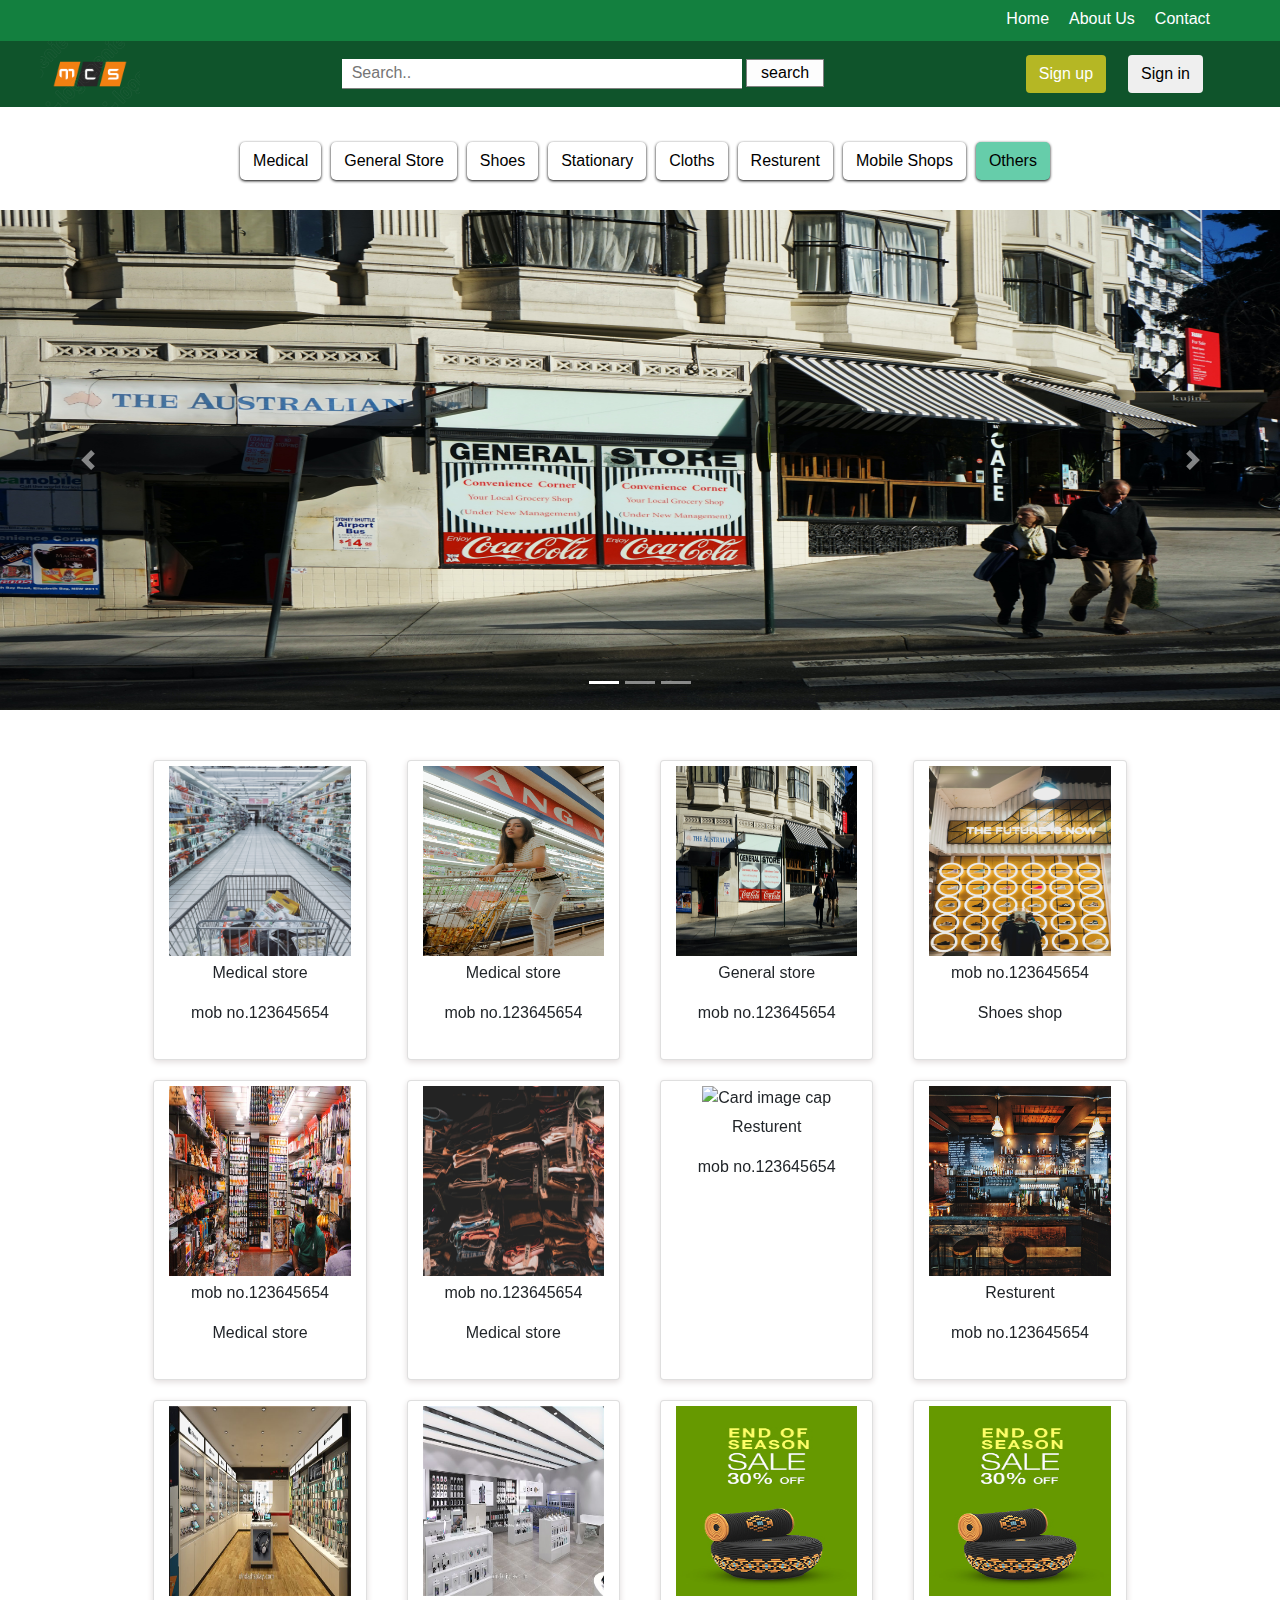
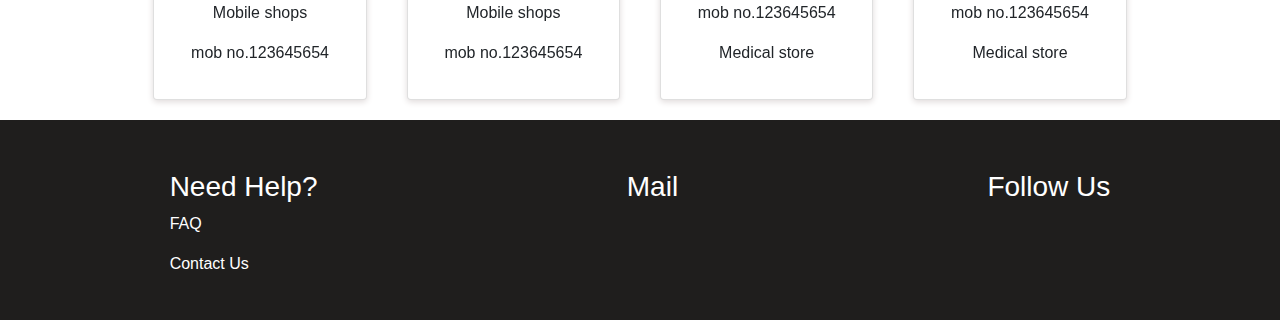
==== index.html @ 63cfc54d "my city shop project" ====
<!doctype html>
<html lang="en">

<head>
    <!-- Required meta tags -->
    <meta charset="utf-8">
    <meta name="viewport" content="width=device-width, initial-scale=1, shrink-to-fit=no">
    <!--css link  -->
    <link rel="stylesheet" href="css/style.css">
    <!-- Bootstrap CSS -->
    <link rel="stylesheet" href="https://maxcdn.bootstrapcdn.com/bootstrap/4.0.0/css/bootstrap.min.css"
        integrity="sha384-Gn5384xqQ1aoWXA+058RXPxPg6fy4IWvTNh0E263XmFcJlSAwiGgFAW/dAiS6JXm" crossorigin="anonymous">
    <!-- fonts -->
    <link rel="preconnect" href="https://fonts.gstatic.com">
    <link href="https://fonts.googleapis.com/css2?family=MuseoModerno:wght@600&display=swap" rel="stylesheet">

    <!-- font awesome -->
    <link rel="stylesheet" href="https://pro.fontawesome.com/releases/v5.10.0/css/all.css"
        integrity="sha384-AYmEC3Yw5cVb3ZcuHtOA93w35dYTsvhLPVnYs9eStHfGJvOvKxVfELGroGkvsg+p" crossorigin="anonymous" />

    <!-- css -->
    <style>
        .error {
            color: red;
        }

        .highlight {
            border: 2px red ridge;
        }
    </style>

    <title>My City Shops</title>
</head>

<body>
    <!-- navigation -->
    <div class="navigation">
        <ul>
            <li class="text-info"><a href="#">Home</a></li>
            <li class="text-info"><a href="#">About Us</a></li>
            <li class="text-info"><a href="#">Contact</a></li>
        </ul>
    </div>
    <!-- navigation end -->

    <!-- logo-search-admin -->

    <div class="logo-search-admin">
        <div class="logo">
            <img src="images/logo.png">
        </div>
        <div class="search">
            <form action="">
                <input type="text" placeholder="Search.." name="search">
                <button type="submit">search</button>
            </form>
        </div>
        <div class="admin">

            <div class="sign-up">
                <button type="button" class="btn btn-signup" data-toggle="modal"
                    data-target="#exampleModalCenter2">Sign
                    up</button>
            </div>

            <!--  sign up modal start -->
            <!-- sign up Modal -->
            <div class="modal fade" id="exampleModalCenter2" tabindex="-1" role="dialog"
                aria-labelledby="exampleModalCenterTitle" aria-hidden="true">
                <div class="modal-dialog modal-dialog-centered" role="document">
                    <div class="modal-content">
                        <div class="modal-header">
                            <h5 class="modal-title" id="exampleModalLongTitle">Sign up</h5>
                            <button type="button" class="close" data-dismiss="modal" aria-label="Close">
                                <span aria-hidden="true">&times;</span>
                            </button>
                        </div>
                        <div class="modal-body">
                            <div class="sign-up-form">
                                <form id="form2">
                                    <div class="form-group">
                                        <label for="text1">Your Name</label>
                                        <input type="text" name="name" class="form-control" id="text1"
                                            placeholder="Enter Your name">
                                    </div>
                                    <div class="form-group">
                                        <label for="contact1">Contact no </label>
                                        <input type="number" name="number" class="form-control" id="contact1"
                                            placeholder="Your Contact">
                                    </div>
                                    <div class="form-group">
                                        <label for="Email1">Email </label>
                                        <input type="email" name="email" class="form-control" id="Email1"
                                            aria-describedby="emailHelp" placeholder="Your Email">
                                        <small id="emailHelp" class="form-text text-muted">We'll never share your email
                                            with anyone else.</small>
                                    </div>
                                    <div class="form-group">
                                        <label for="Password1">Password </label>
                                        <input type="password" name="password" class="form-control" id="password1"
                                            placeholder="Your Password">
                                    </div>
                                    <div class="form-group">
                                        <label for="ConformPassword1">Conform Password</label>
                                        <input type="password" name="cpassword" class="form-control"
                                            id="conformpassword1" placeholder="Conform Password">
                                    </div>
                                    <button type="submit" class="btn btn-primary">Submit</button>
                                </form>
                            </div>
                        </div>

                    </div>
                </div>
            </div>

            <!-- sign up modal end -->



            <div class="signin">
                <button type="button" class="btn btn-secondry btn-signin" data-toggle="modal" data-target="#exampleModalCenter">Sign
                    in</button>
            </div>
            <!--  sign in modal start -->
            <!-- Modal -->
            <div class="modal fade" id="exampleModalCenter" tabindex="-1" role="dialog"
                aria-labelledby="exampleModalCenterTitle" aria-hidden="true">
                <div class="modal-dialog modal-dialog-centered" role="document">
                    <div class="modal-content">
                        <div class="modal-header">
                            <h5 class="modal-title" id="exampleModalLongTitle">Sign in</h5>
                            <button type="button" class="close" data-dismiss="modal" aria-label="Close">
                                <span aria-hidden="true">&times;</span>
                            </button>
                        </div>
                        <div class="modal-body">
                            <div class="sign-in-form">
                                <form id="form">
                                    <div class="form-group">
                                        <label for="exampleInputEmail1">Email address</label>
                                        <input type="email" name="email" class="form-control" id="exampleInputEmail1"
                                            aria-describedby="emailHelp" placeholder="Enter email">
                                        <small id="emailHelp" class="form-text text-muted">We'll never share your email
                                            with anyone else.</small>
                                    </div>
                                    <div class="form-group">
                                        <label for="exampleInputPassword1">Password</label>
                                        <input type="password" name="password" class="form-control"
                                            id="exampleInputPassword1" placeholder="Password">
                                    </div>
                                    <div class="form-check">
                                        <input type="checkbox" class="form-check-input" id="exampleCheck1">
                                        <label class="form-check-label" for="exampleCheck1">Remember me</label>
                                        <a>Forget Password</a>
                                    </div>
                                    <button type="submit" class="btn btn-primary">Submit</button>
                                </form>
                            </div>
                        </div>
                    </div>
                </div>
            </div>
            <!-- modal end -->
        </div>
    </div>
    <!-- logo-search-admin end -->

    <!-- categories -->
    <div class="categories" id="categories">
        <div class="btn-group">
            <a href="medical.html" target="_self"><button type="button" class="btn">Medical</button></a>
            <a href="medical.html" target="_blank"></a><button type="button" class="btn"> General
                Store </button></a>
            <a href="#" target="_blank"></a><button type="button" class="btn" data-toggle="dropdown"
                aria-haspopup="true" aria-expanded="false"> Shoes
            </button></a>
            <a href="#" target="_blank"></a><button type="button" class="btn" data-toggle="dropdown"
                aria-haspopup="true" aria-expanded="false">
                Stationary </button></a>
            <a href="#" target="_blank"></a><button type="button" class="btn" data-toggle="dropdown"
                aria-haspopup="true" aria-expanded="false"> Cloths
            </button></a>
            <a href="#" target="_blank"></a><button type="button" class="btn" data-toggle="dropdown"
                aria-haspopup="true" aria-expanded="false">
                Resturent </button></a>
            <a href="#" target="_blank"></a><button type="button" class="btn" data-toggle="dropdown"
                aria-haspopup="true" aria-expanded="false"> Mobile
                Shops </button></a>
            <a href="#" target="_blank"></a><button type="button" id="btn-others" class="btn"> Others </button></a>
        </div>
    </div>
    <!-- categories end-->

    <!-- carousel -->
    <div class="carousel col-xs-12">
        <div id="carouselExampleIndicators" class="carousel slide" data-ride="carousel">
            <ol class="carousel-indicators">
                <li data-target="#carouselExampleIndicators" data-slide-to="0" class="active"></li>
                <li data-target="#carouselExampleIndicators" data-slide-to="1"></li>
                <li data-target="#carouselExampleIndicators" data-slide-to="2"></li>
            </ol>
            <div class="carousel-inner">
                <div class="carousel-item active">
                    <img class="d-block" src="images/gen2.jpg" alt="First slide">
                </div>
                <div class="carousel-item">
                    <img class="d-block" src="images/a1.jpg" alt="Second slide">
                </div>
                <div class="carousel-item">
                    <img class="d-block" src="images/a2.jpg" alt="Third slide">
                </div>
            </div>
            <a class="carousel-control-prev" href="#carouselExampleIndicators" role="button" data-slide="prev">
                <span class="carousel-control-prev-icon" aria-hidden="true"></span>
                <span class="sr-only">Previous</span>
            </a>
            <a class="carousel-control-next" href="#carouselExampleIndicators" role="button" data-slide="next">
                <span class="carousel-control-next-icon" aria-hidden="true"></span>
                <span class="sr-only">Next</span>
            </a>
        </div>
    </div>
    <!-- carousel end-->

    <!-- popular categories -->
    <div class="most-popular-categories">
        <!-- first row -->
        <div class="first-row row">
            <div class="card col-lg-2 col-md-3 col-xs-12 flip-card">
                <div class="flip-card-inner">
                    <div class="flip-card-front">
                        <img class="card-img-top" src="images/med1.jpg" alt="Card image cap">
                        <div class="for-contact">
                            <p>Medical store</p>
                            <p>mob no.123645654</p>
                        </div>
                    </div>
                    <div class="card-body flip-card-back">
                        <h5 class="card-title">Card title</h5>
                        <p class="card-text">More information about the store. </p>
                    </div>
                </div>
            </div>

            <div class="card col-lg-2 col-md-3 col-xs-12 flip-card">
                <div class="flip-card-inner">
                    <div class="flip-card-front">
                        <img class="card-img-top" src="images/gen1.jpg" alt="Card image cap">
                        <div class="for-contact">
                            <p>Medical store</p>
                            <p>mob no.123645654</p>
                        </div>
                    </div>
                    <div class="card-body flip-card-back">
                        <h5 class="card-title">Card title</h5>
                        <p class="card-text">More information about the store. </p>
                    </div>
                </div>
            </div>

            <div class="card col-lg-2  col-md-3 col-xs-12 flip-card">
                <div class="flip-card-inner">
                    <div class="flip-card-front">
                        <img class="card-img-top" src="images/gen2.jpg" alt="Card image cap">
                        <div class="for-contact">
                            <p>General store</p>
                            <p>mob no.123645654</p>
                        </div>
                    </div>
                    <div class="card-body flip-card-back">
                        <h5 class="card-title">Card title</h5>
                        <p class="card-text">More information about the store. </p>
                    </div>
                </div>
            </div>

            <div class="card col-lg-2 col-md-3 col-xs-12 flip-card">
                <div class="flip-card-inner">
                    <div class="flip-card-front">
                        <img class="card-img-top" src="images/shoe1.jpg" alt="Card image cap">
                        <div class="for-contact">
                            <p>mob no.123645654</p>
                            <p>Shoes shop</p>
                        </div>
                    </div>
                    <div class="card-body flip-card-back">
                        <h5 class="card-title">Card title</h5>
                        <p class="card-text">More information about the store. </p>
                    </div>
                </div>
            </div>
        </div>
        <!-- first row end -->


        <!-- second row -->
        <div class="second-row row">
            <div class="card col-lg-2 col-md-3 col-xs-12 flip-card">
                <div class="flip-card-inner">
                    <div class="flip-card-front">
                        <img class="card-img-top" src="images/gen3.jpg" alt="Card image cap">
                        <div class="for-contact">
                            <p>mob no.123645654</p>
                            <p>Medical store</p>
                        </div>
                    </div>
                    <div class="card-body flip-card-back">
                        <h5 class="card-title">Card title</h5>
                        <p class="card-text">More information about the store.</p>
                    </div>
                </div>
            </div>

            <div class="card col-lg-2 col-md-3 col-xs-12 flip-card">
                <div class="flip-card-inner">
                    <div class="flip-card-front">
                        <img class="card-img-top" src="images/cloth1.jpg" alt="Card image cap">
                        <div class="for-contact">
                            <p>mob no.123645654</p>
                            <p>Medical store</p>
                        </div>
                    </div>
                    <div class="card-body flip-card-back">
                        <h5 class="card-title">Card title</h5>
                        <p class="card-text">More information about the store.</p>
                    </div>
                </div>
            </div>

            <div class="card col-lg-2 col-md-3 col-xs-12 flip-card">
                <div class="flip-card-inner">
                    <div class="flip-card-front">
                        <img class="card-img-top" src="images/rest1.jpg" alt="Card image cap">
                        <div class="for-contact">
                            <p>Resturent
                            <p></p>
                            <p>mob no.123645654</p>
                        </div>
                    </div>
                    <div class="card-body flip-card-back">
                        <h5 class="card-title">Card title</h5>
                        <p class="card-text">More information about the store.</p>
                    </div>
                </div>
            </div>

            <div class="card col-lg-2 col-md-3 col-xs-12 flip-card">
                <div class="flip-card-inner">
                    <div class="flip-card-front">
                        <img class="card-img-top" src="images/rest2.jpg" alt="Card image cap">
                        <div class="for-contact">
                            <p>Resturent
                            <p></p>
                            <p>mob no.123645654</p>
                        </div>
                    </div>
                    <div class="card-body flip-card-back">
                        <h5 class="card-title">Card title</h5>
                        <p class="card-text">More information about the store.</p>
                    </div>
                </div>
            </div>
        </div>
        <!-- second row end-->

        <!-- third row -->
        <div class="third-row row">
            <div class="card col-lg-2 col-md-3 col-xs-12 flip-card">
                <div class="flip-card-inner">
                    <div class="flip-card-front">
                        <img class="card-img-top" src="images/mob.1.jpg" alt="Card image cap">
                        <div class="for-contact">
                            <p>Mobile shops
                            <p></p>
                            <p>mob no.123645654</p>
                        </div>
                    </div>
                    <div class="card-body flip-card-back">
                        <h5 class="card-title">Card title</h5>
                        <p class="card-text">More information about the store.</p>
                    </div>
                </div>
            </div>

            <div class="card col-lg-2 col-md-3 col-xs-12 flip-card">
                <div class="flip-card-inner">
                    <div class="flip-card-front">
                        <img class="card-img-top" src="images/mob.2.jpg" alt="Card image cap">
                        <div class="for-contact">
                            <p>Mobile shops
                            <p></p>
                            <p>mob no.123645654</p>
                        </div>
                    </div>
                    <div class="card-body flip-card-back">
                        <h5 class="card-title">Card title</h5>
                        <p class="card-text">More information about the store.</p>
                    </div>
                </div>
            </div>

            <div class="card col-lg-2 col-md-3 col-xs-12 flip-card">
                <div class="flip-card-inner">
                    <div class="flip-card-front">
                        <img class="card-img-top" src="images/f5.jpg" alt="Card image cap">
                        <div class="for-contact">
                            <p>mob no.123645654</p>
                            <p>Medical store</p>
                        </div>
                    </div>
                    <div class="card-body flip-card-back">
                        <h5 class="card-title">Card title</h5>
                        <p class="card-text">More information about the store.</p>
                    </div>
                </div>
            </div>

            <div class="card col-lg-2 col-md-3 col-xs-12 flip-card">
                <div class="flip-card-inner">
                    <div class="flip-card-front">
                        <img class="card-img-top" src="images/f5.jpg" alt="Card image cap">
                        <div class="for-contact">
                            <p>mob no.123645654</p>
                            <p>Medical store</p>
                        </div>
                    </div>
                    <div class="card-body flip-card-back">
                        <h5 class="card-title">Card title</h5>
                        <p class="card-text">More information about the store.</p>
                    </div>
                </div>
            </div>
        </div>
        <!-- third row end-->
    </div>
    <!-- popular categories end-->

    <!-- footer -->
    <div class="footer-cont col-lg-12">
        <div class="help">
            <h3>Need Help?</h3>
            <p>FAQ</p>
            <p>Contact Us</p>
        </div>

        <div class="mail">
            <h3>Mail</h3>
        </div>

        <div class="follow-us">
            <h3>Follow Us</h3>
            <div class="icon">
                <span><i class="fab fa-facebook-square font-icon"></i></span>
                <span><i class="fab fa-instagram font-icon"></i></span>
                <span><i class="fab fa-twitter-square font-icon"></i></span>
            </div>
        </div>
    </div>

    <!-- footer end-->



    <!-- Optional JavaScript -->
    <!-- jQuery first, then Popper.js, then Bootstrap JS -->
    <script src="https://code.jquery.com/jquery-3.2.1.slim.min.js"
        integrity="sha384-KJ3o2DKtIkvYIK3UENzmM7KCkRr/rE9/Qpg6aAZGJwFDMVNA/GpGFF93hXpG5KkN"
        crossorigin="anonymous"></script>
    <script src="https://cdnjs.cloudflare.com/ajax/libs/popper.js/1.12.9/umd/popper.min.js"
        integrity="sha384-ApNbgh9B+Y1QKtv3Rn7W3mgPxhU9K/ScQsAP7hUibX39j7fakFPskvXusvfa0b4Q"
        crossorigin="anonymous"></script>
    <script src="https://maxcdn.bootstrapcdn.com/bootstrap/4.0.0/js/bootstrap.min.js"
        integrity="sha384-JZR6Spejh4U02d8jOt6vLEHfe/JQGiRRSQQxSfFWpi1MquVdAyjUar5+76PVCmYl"
        crossorigin="anonymous"></script>

    <!-- jQuery validation -->
    <script>
        // sign up start
        $(document).ready(function () {

            $.validator.addMethod("StrongPassword", function (value) {
                return /(?=^.{8,}$)((?=.*\d)|(?=.*\W+))(?![.\n])(?=.*[A-Z])(?=.*[a-z]).*$/.test(value);
            }, "Password (UpperCase, LowerCase, Number/SpecialChar and min 8 Chars)");

            $("#form2").validate({
                rules: {
                    name: {
                        required: true,
                        minlength: 3
                    },
                    email: {
                        required: true,
                        email: true
                    },

                    password: {
                        required: true,
                        StrongPassword: true
                    },
                    cpassword: {
                        required: true,
                        equalTo: password1
                    }

                },
                highlight: function (element) {
                    $(element).addClass("highlight");
                },
                unhighlight: function (element) {
                    $(element).removeClass("highlight");
                }
            });
        });
        // sign up end


        // sign in start
        $(document).ready(function () {

            $.validator.addMethod("StrongPassword", function (value) {
                return /(?=^.{8,}$)((?=.*\d)|(?=.*\W+))(?![.\n])(?=.*[A-Z])(?=.*[a-z]).*$/.test(value);
            }, "Password (UpperCase, LowerCase, Number/SpecialChar and min 8 Chars)");

            $("#form").validate({
                rules: {

                    email: {
                        required: true,
                        email: true
                    },

                    password: {
                        required: true,
                        StrongPassword: true
                    }

                },
                highlight: function (element) {
                    $(element).addClass("highlight");
                },
                unhighlight: function (element) {
                    $(element).removeClass("highlight");
                }
            });
        });
        // sign in end
    </script>

    <!-- jQuery Plugin -->
    <script src="https://cdn.jsdelivr.net/npm/jquery-validation@1.19.3/dist/jquery.validate.js"></script>
</body>

</html>
---- css/style.css ----
*{
    margin: 0px;
    padding: 0px;
    box-sizing: border-box;
}



          /* navigation */
.navigation {
    background-color: #13803f;
    height: 41px;
}          
.navigation ul {
    display: flex;
    justify-content: flex-end;
    padding-right: 50px;
    padding-top: 7px;
}

.navigation li {
    list-style: none;
    padding-right: 20px;
}
li.text-info a{
    color: #fff;
}
         /* logo-search-admin */
.logo-search-admin {
    display: flex;
    justify-content: space-between;
    align-items: center;
    background-color: #0f542b;
}
.logo {
    padding-left:  40px;
}
.logo img {
    width: 100px;
}



.search form input[type="text"] {
    width: 400px;
    height: 30px;
    border: none;
    border-bottom: 1px solid gray;
    padding-left: 10px;
}
.search button {
    padding: 1px 14px;
    margin-bottom: 2px;
    background-color: #fdfdfd;
    border: 1px solid gray;
}

                /* for medical */
                .medical-search {
                    margin: 0px 15px 0px 0px;
                }


.admin {
    display: flex;
    padding-right: 55px;
}
.sign-up,.signin {
    padding-right: 22px;
}
button.btn.btn-secondry.btn-signin:hover {
    background-color: #dad6d6;
}
.sign-up button.btn {
    background-color: #b5b724;
    color: #fff;
}
.sign-up button.btn:hover{
    background-color: #989a1a;
}


                 /* sign in form */
                 #sign-in-body {
                    overflow: hidden;
                }
                 .sign-in-form {
                    display: flex;
                    flex-direction: column;
                    align-items: center;
                }

                .form-check{
                    display: flex !important;
                    justify-content: space-between;
                    margin-bottom: 5px;
                }
                button.btn.btn-primary {
                    width: 400px;
                }
                form#form {
                    padding: 30px;
                }

                    /* sign in modal */
                    .modal-body {
                        background-color: #f7f7ed;
                    }
                 /* sign in form end */

         /* categories  */
.categories {
    display: flex;
    justify-content: space-around;
    margin-top: 35px;
}
.btn-group button.btn{
    margin-left: 10px;
}
#categories .btn-group button:hover {
    background-color: #f9f9f9;
    box-shadow: 1px 2px 5px #dcd5d5;
}
#categories .btn-group button {
    background-color: #fff;
    box-shadow: 0px 1px 3px 0px;
    border-radius: 5px;
}

button#btn-others {
    background-color: #66cdaa !important;
    /* color: white; */
}

        /*  <!-- carousel --> */
.carousel {
    position: relative;
    display: flex;
    justify-content: center;
}
.carousel-inner img{
    height: 500px;
   width: 1300px;
}
div#carouselExampleIndicators {
    margin: 30px 0px;
}

        /* popular categories */
.most-popular-categories {
    height: auto;
    margin: 20px 0px;
}
.most-popular-categories .first-row {
    display: flex;
    justify-content: center;
    margin: 20px 0px;
}
.most-popular-categories .second-row {
    display: flex;
    justify-content: center;
    margin: 20px 0px;
}
.most-popular-categories .third-row {
    display: flex;
    justify-content: center;
    margin: 20px 0px;
}
.card{
    margin: 0px 20px;
    height: 212px;
    background-color: #fff !important;
    box-shadow: 0px 2px 6px #e0dbdb;
    
}
p.card-text {
    font-family: auto;
}
.card img{
    height: 200px;
    padding: 5px 0px;
}

/* footer */
.footer-cont {
    display: flex;
    justify-content: space-around;
    background-color: #1f1e1d;
    color: #fff;
    height: 200px;
    padding-top: 50px;
}
.follow-us .icon{
        display: flex;
        justify-content: space-around;
        margin: 30px 0px 0px 0px;
}
i.font-icon {
    font-size: 30px;
    color: #9a9797;
    cursor: pointer;
}







/* card rotate */
.flip-card {
    background-color: red;
    width: 300px;
    height: 300px;
    perspective: 1000px;
  }

  .flip-card-inner {
    position: relative;
    width: 100%;
    height: 100%;
    text-align: center;
    transition: transform 0.6s;
    transform-style: preserve-3d;
  }

  .flip-card:hover .flip-card-inner {
    transform: rotateY(180deg);
  }

  .flip-card-front, .flip-card-back {
    position: absolute;
    width: 100%;
    height: 100%;
    -webkit-backface-visibility: hidden;
    backface-visibility: hidden;
  }

  .flip-card-back {
    background-color: #24a946;
    color: white;
    transform: rotateY(180deg);
  }











  /* media query for mobile */
  @media only screen and (max-width: 600px)
 {
    body {
        background-color: #efebeb !important;
    }
     /* nav search*/
     .search form input[type="text"] {
        display: none;
    }
    /* logo */
    .logo h2 {
        font-size: 25px;
    }
    #categories .btn-group button {
        margin: 7px;
    }
    .btn-group, .btn-group-vertical {
        display: unset !important;
    }

    /* carasoul */
    .carousel {
        display: block;
    }
    /* card */
    .card{
        margin: 20px 10px;
        box-shadow: 1px 1px 8px -2px #888;
        border-radius: .8rem !important;
        background-color: #fff !important;
    }
    .for-contact p {
        font-size: 25px;
        font-family: inherit;
        color: darkcyan;
    }
    .card img {
        border-radius: .8rem;
    }

    /* footer */
    .footer-cont {
        display: block;
        height: auto !important;
        padding: 50px !important;
    }

    .footer-cont .help::after {
        border-bottom: 1px solid white;
    }

    .help {
        border-bottom: 1px solid;
        margin: 20px 0px;
    }
    .mail {
        border-bottom: 1px solid;
        margin: 20px 0px;
    }
    .follow-us {
        border-bottom: 1px solid;
        margin: 20px 0px;
    }
 }
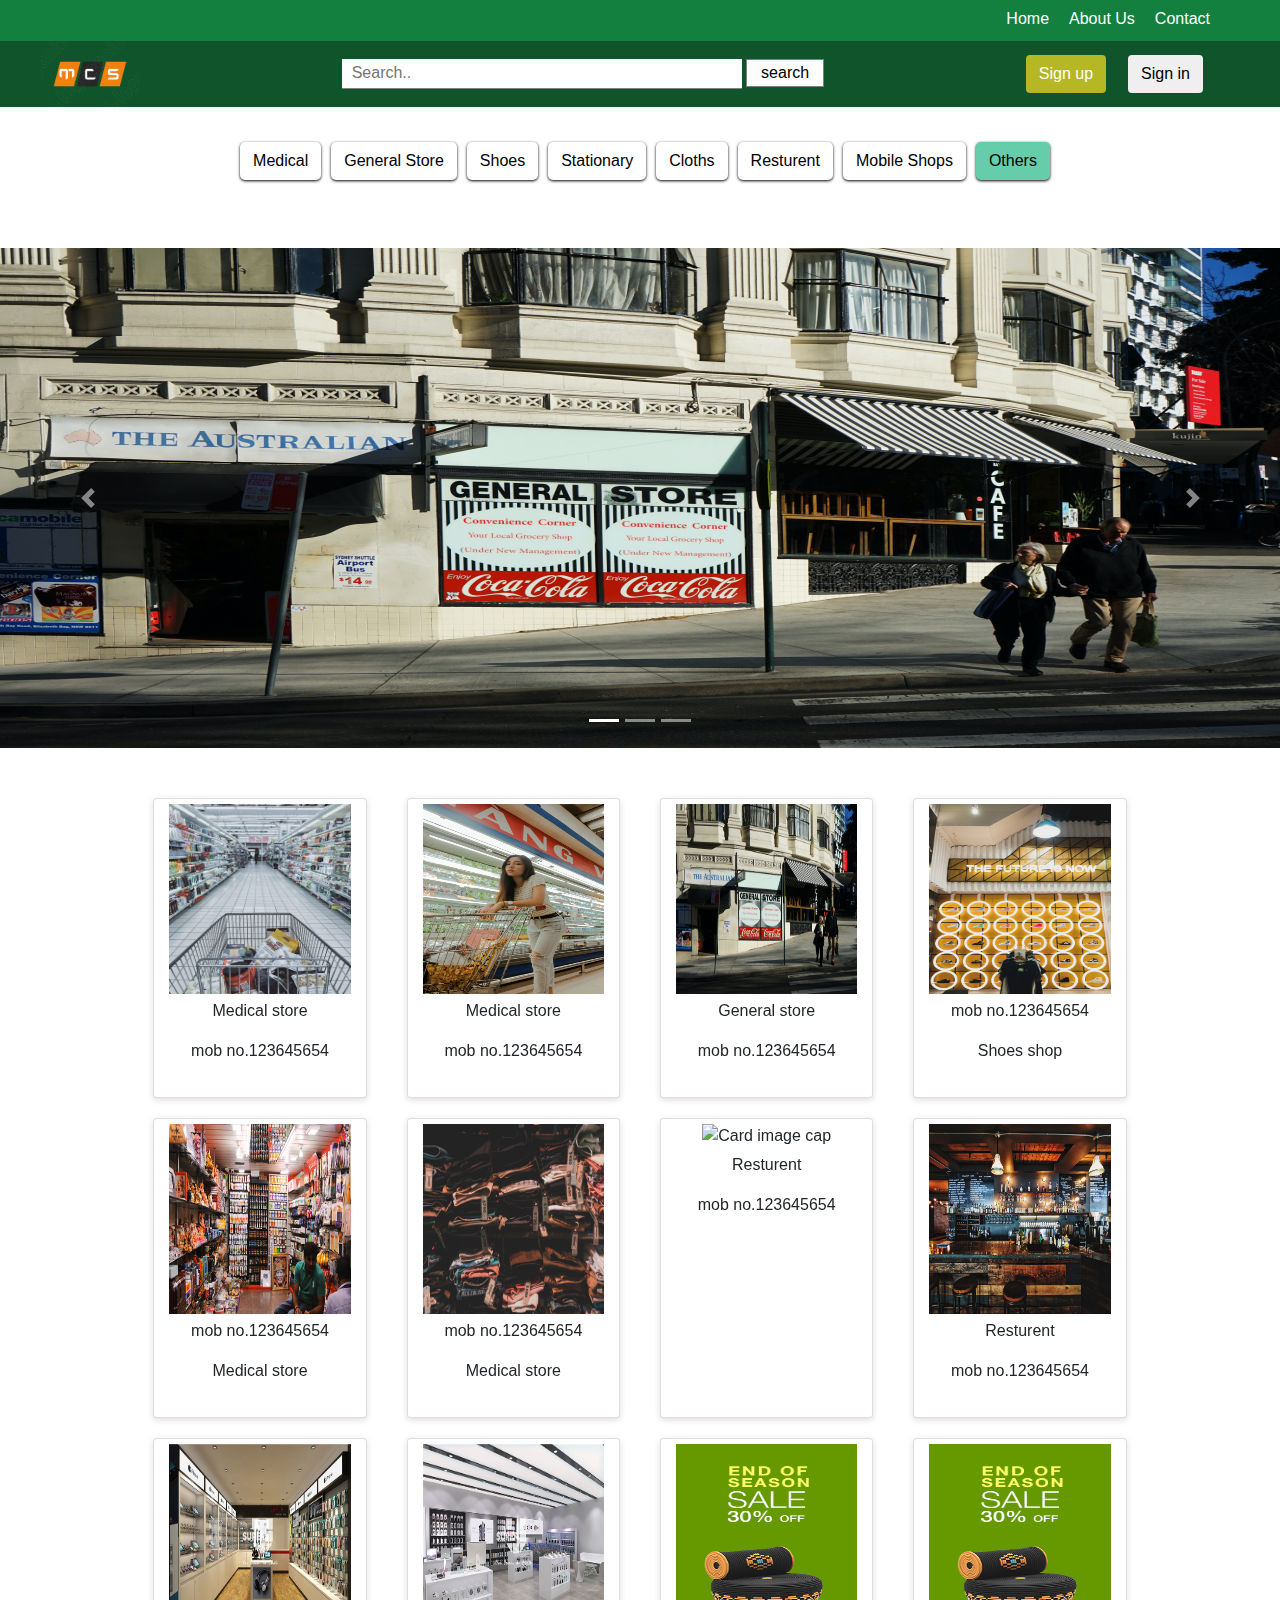
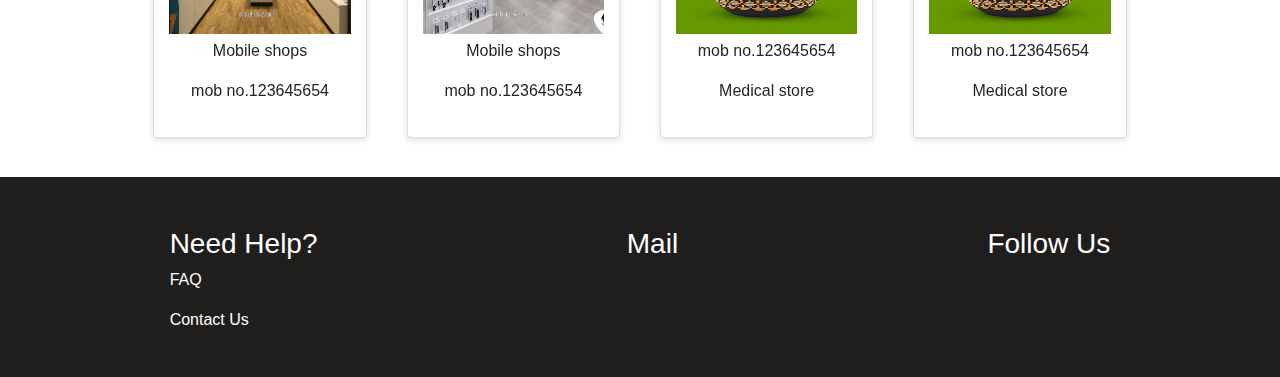
==== commit 6a927365: "Update index.html" ====
--- a/index.html
+++ b/index.html
@@ -3,8 +3,9 @@
 
 <head>
     <!-- Required meta tags -->
+
     <meta charset="utf-8">
-    <meta name="viewport" content="width=device-width, initial-scale=1, shrink-to-fit=no">
+    <meta name="viewport" content="width=device-width, initial-scale=1">
     <!--css link  -->
     <link rel="stylesheet" href="css/style.css">
     <!-- Bootstrap CSS -->
@@ -27,12 +28,48 @@
         .highlight {
             border: 2px red ridge;
         }
+
+        #header{
+            min-height: 100px;
+        }
+
+        #menu{
+            min-height: 10px;
+        }
+
+        #body{
+            min-height: 400px;
+            margin-top: 3%;
+        }
+
+        #footer{
+            min-height: 100px;
+            margin-top: 3%;
+        }
+
+        
+
+        @viewport{
+            zoom: 1.0;
+            width: extend-to-zoom;
+        }
+
+        @-ms-viewport{
+            width: extend-to-zoom;
+            zoom:1.0;
+        }
+
+
     </style>
 
     <title>My City Shops</title>
 </head>
 
 <body>
+
+    <div id ="header"> <!--Header tag start--> 
+
+
     <!-- navigation -->
     <div class="navigation">
         <ul>
@@ -43,8 +80,9 @@
     </div>
     <!-- navigation end -->
 
+
+
     <!-- logo-search-admin -->
-
     <div class="logo-search-admin">
         <div class="logo">
             <img src="images/logo.png">
@@ -58,8 +96,7 @@
         <div class="admin">
 
             <div class="sign-up">
-                <button type="button" class="btn btn-signup" data-toggle="modal"
-                    data-target="#exampleModalCenter2">Sign
+                <button type="button" class="btn btn-signup" data-toggle="modal" data-target="#exampleModalCenter2">Sign
                     up</button>
             </div>
 
@@ -72,7 +109,7 @@
                         <div class="modal-header">
                             <h5 class="modal-title" id="exampleModalLongTitle">Sign up</h5>
                             <button type="button" class="close" data-dismiss="modal" aria-label="Close">
-                                <span aria-hidden="true">&times;</span>
+                                <span aria-hidden="true" id="cross">&times;</span>
                             </button>
                         </div>
                         <div class="modal-body">
@@ -115,11 +152,9 @@
             </div>
 
             <!-- sign up modal end -->
-
-
-
             <div class="signin">
-                <button type="button" class="btn btn-secondry btn-signin" data-toggle="modal" data-target="#exampleModalCenter">Sign
+                <button type="button" class="btn btn-secondry btn-signin" data-toggle="modal"
+                    data-target="#exampleModalCenter">Sign
                     in</button>
             </div>
             <!--  sign in modal start -->
@@ -152,7 +187,7 @@
                                     <div class="form-check">
                                         <input type="checkbox" class="form-check-input" id="exampleCheck1">
                                         <label class="form-check-label" for="exampleCheck1">Remember me</label>
-                                        <a>Forget Password</a>
+                                        <a class="text-primary">Forget Password</a>
                                     </div>
                                     <button type="submit" class="btn btn-primary">Submit</button>
                                 </form>
@@ -163,8 +198,43 @@
             </div>
             <!-- modal end -->
         </div>
+        <!-- hamburger -->
+        <nav id="Hamburger">
+            <!-- Collapse button -->
+            <button class="navbar-toggler toggler-example" type="button" data-toggle="collapse"
+                data-target="#navbarSupportedContent1" aria-controls="navbarSupportedContent1" aria-expanded="false"
+                aria-label="Toggle navigation"><span class="hamburger-color"><i
+                        class="fas fa-bars fa-1x"></i></span></button>
+
+            <!-- Collapsible content -->
+            <div class="collapse navbar-collapse" id="navbarSupportedContent1">
+
+                <!-- Links -->
+                <!-- <ul class="navbar-nav mr-auto">
+                    <li class="nav-item active">
+                        <a class="nav-link" href="#">Home <span class="sr-only">(current)</span></a>
+                    </li>
+                    <li class="nav-item">
+                        <a class="nav-link" href="#">Features</a>
+                    </li>
+                    <li class="nav-item">
+                        <a class="nav-link" href="#">Pricing</a>
+                    </li>
+                </ul> -->
+                <!-- Links -->
+
+            </div>
+            <!-- Collapsible content -->
+
+        </nav>
+        <!-- hamburger end-->
     </div>
     <!-- logo-search-admin end -->
+
+</div><!--Header tag end-->
+
+
+<div id= "menu"> <!-- Menu tag start-->
 
     <!-- categories -->
     <div class="categories" id="categories">
@@ -191,6 +261,11 @@
         </div>
     </div>
     <!-- categories end-->
+</div> <!-- menu tag end -->
+
+
+<div id= "body"><!--Body tag start-->
+
 
     <!-- carousel -->
     <div class="carousel col-xs-12">
@@ -223,6 +298,7 @@
     </div>
     <!-- carousel end-->
 
+
     <!-- popular categories -->
     <div class="most-popular-categories">
         <!-- first row -->
@@ -436,6 +512,10 @@
     </div>
     <!-- popular categories end-->
 
+</div><!--Body tag end-->
+
+
+<div id="footer"><!--Footer tag start-->
     <!-- footer -->
     <div class="footer-cont col-lg-12">
         <div class="help">
@@ -459,6 +539,8 @@
     </div>
 
     <!-- footer end-->
+</div><!--footer tag end-->
+
 
 
 
@@ -476,9 +558,14 @@
 
     <!-- jQuery validation -->
     <script>
-        // sign up start
+
         $(document).ready(function () {
 
+            // Hamburger
+            $("#Humburger")
+
+
+            // sign up start
             $.validator.addMethod("StrongPassword", function (value) {
                 return /(?=^.{8,}$)((?=.*\d)|(?=.*\W+))(?![.\n])(?=.*[A-Z])(?=.*[a-z]).*$/.test(value);
             }, "Password (UpperCase, LowerCase, Number/SpecialChar and min 8 Chars)");
--- a/css/style.css
+++ b/css/style.css
@@ -96,7 +96,7 @@
                     margin-bottom: 5px;
                 }
                 button.btn.btn-primary {
-                    width: 400px;
+                    width: -webkit-fill-available;
                 }
                 form#form {
                     padding: 30px;
@@ -106,7 +106,15 @@
                     .modal-body {
                         background-color: #f7f7ed;
                     }
+                    a.text-primary {
+                        cursor: pointer;
+                    }
                  /* sign in form end */
+
+                    /* hamburger */
+                   #Hamburger{
+                        display: none;
+                    }
 
          /* categories  */
 .categories {
@@ -255,6 +263,15 @@
   /* media query for mobile */
   @media only screen and (max-width: 600px)
  {
+      /* hamburger */
+    #Hamburger {
+        display: block !important;
+    }
+    span.hamburger-color {
+        color: #feffc8;
+        font-size: xx-large
+    }
+    /* hamburger end*/
     body {
         background-color: #efebeb !important;
     }
@@ -263,9 +280,16 @@
         display: none;
     }
     /* logo */
+    .logo {
+        padding-left: 0px;
+    }
     .logo h2 {
         font-size: 25px;
     }
+    .admin {
+        display: none;
+    }
+
     #categories .btn-group button {
         margin: 7px;
     }
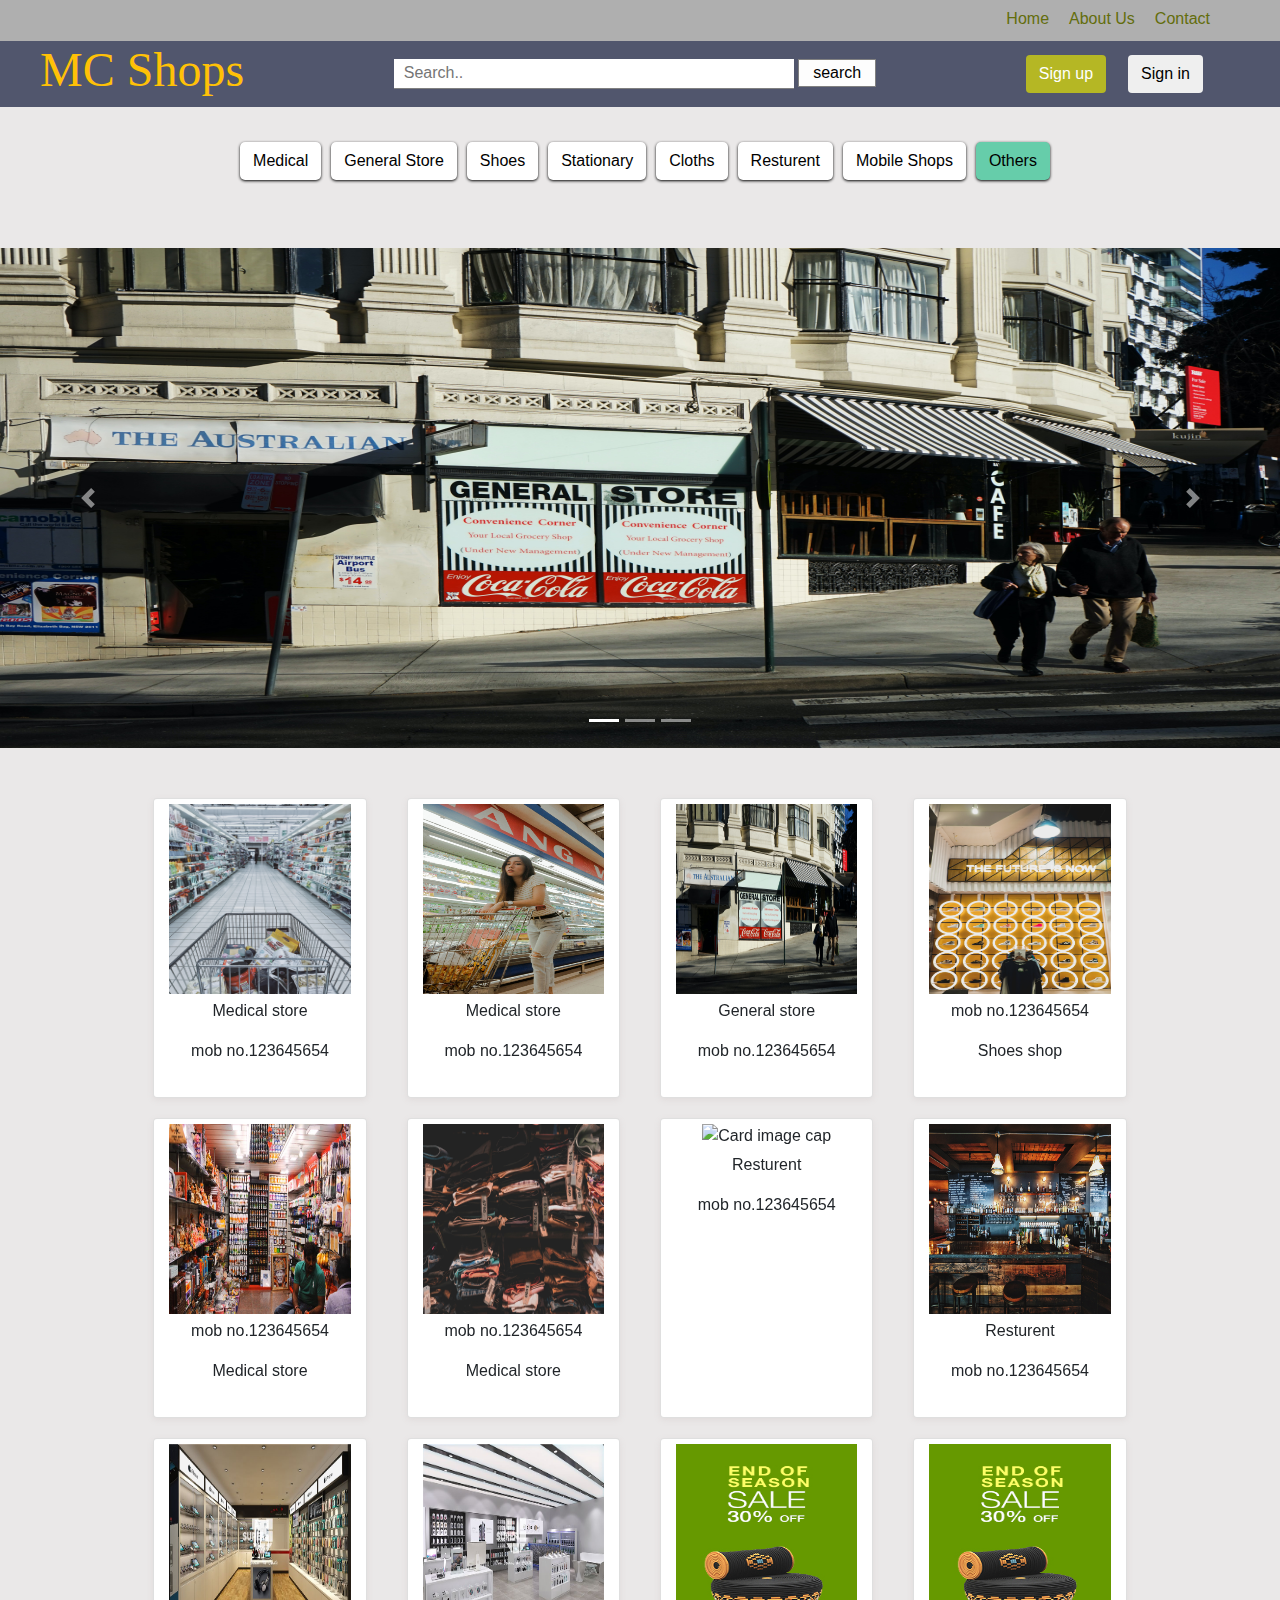
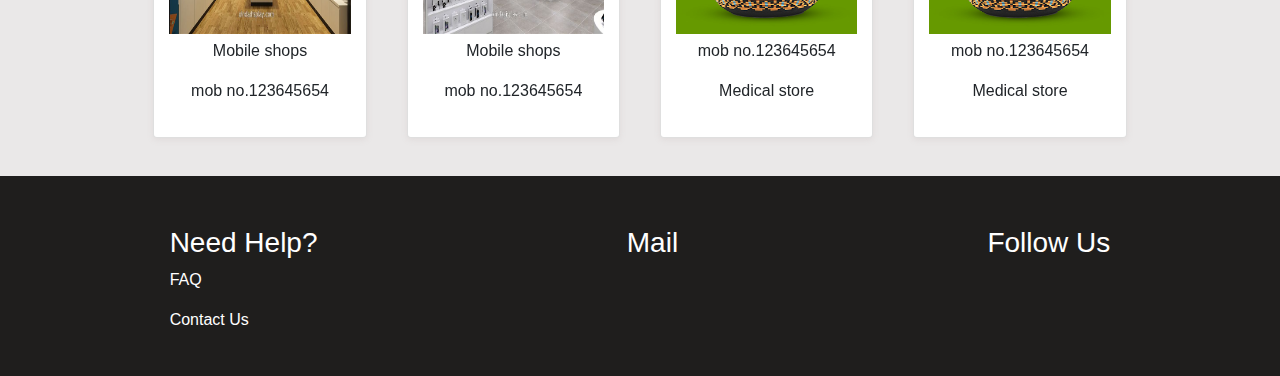
==== commit bfdbb967: "index,css,medi.. changes" ====
--- a/index.html
+++ b/index.html
@@ -11,7 +11,7 @@
     <!-- Bootstrap CSS -->
     <link rel="stylesheet" href="https://maxcdn.bootstrapcdn.com/bootstrap/4.0.0/css/bootstrap.min.css"
         integrity="sha384-Gn5384xqQ1aoWXA+058RXPxPg6fy4IWvTNh0E263XmFcJlSAwiGgFAW/dAiS6JXm" crossorigin="anonymous">
-    <!-- fonts -->
+    <!-- fonts logo -->
     <link rel="preconnect" href="https://fonts.gstatic.com">
     <link href="https://fonts.googleapis.com/css2?family=MuseoModerno:wght@600&display=swap" rel="stylesheet">
 
@@ -65,10 +65,7 @@
     <title>My City Shops</title>
 </head>
 
-<body>
-
-    <div id ="header"> <!--Header tag start--> 
-
+<body id="body-bg">
 
     <!-- navigation -->
     <div class="navigation">
@@ -85,7 +82,7 @@
     <!-- logo-search-admin -->
     <div class="logo-search-admin">
         <div class="logo">
-            <img src="images/logo.png">
+            <h2>MC Shops</h2>
         </div>
         <div class="search">
             <form action="">
@@ -198,36 +195,6 @@
             </div>
             <!-- modal end -->
         </div>
-        <!-- hamburger -->
-        <nav id="Hamburger">
-            <!-- Collapse button -->
-            <button class="navbar-toggler toggler-example" type="button" data-toggle="collapse"
-                data-target="#navbarSupportedContent1" aria-controls="navbarSupportedContent1" aria-expanded="false"
-                aria-label="Toggle navigation"><span class="hamburger-color"><i
-                        class="fas fa-bars fa-1x"></i></span></button>
-
-            <!-- Collapsible content -->
-            <div class="collapse navbar-collapse" id="navbarSupportedContent1">
-
-                <!-- Links -->
-                <!-- <ul class="navbar-nav mr-auto">
-                    <li class="nav-item active">
-                        <a class="nav-link" href="#">Home <span class="sr-only">(current)</span></a>
-                    </li>
-                    <li class="nav-item">
-                        <a class="nav-link" href="#">Features</a>
-                    </li>
-                    <li class="nav-item">
-                        <a class="nav-link" href="#">Pricing</a>
-                    </li>
-                </ul> -->
-                <!-- Links -->
-
-            </div>
-            <!-- Collapsible content -->
-
-        </nav>
-        <!-- hamburger end-->
     </div>
     <!-- logo-search-admin end -->
 
@@ -561,10 +528,6 @@
 
         $(document).ready(function () {
 
-            // Hamburger
-            $("#Humburger")
-
-
             // sign up start
             $.validator.addMethod("StrongPassword", function (value) {
                 return /(?=^.{8,}$)((?=.*\d)|(?=.*\W+))(?![.\n])(?=.*[A-Z])(?=.*[a-z]).*$/.test(value);
--- a/css/style.css
+++ b/css/style.css
@@ -2,13 +2,16 @@
     margin: 0px;
     padding: 0px;
     box-sizing: border-box;
-}
-
-
+    font-family: 'Josefin Sans', sans-serif;
+}
+
+#body-bg {
+    background-color: #eae8e8;
+}
 
           /* navigation */
 .navigation {
-    background-color: #13803f;
+    background-color: #afafaf;
     height: 41px;
 }          
 .navigation ul {
@@ -23,20 +26,22 @@
     padding-right: 20px;
 }
 li.text-info a{
-    color: #fff;
+    color: #636d0c
 }
          /* logo-search-admin */
 .logo-search-admin {
     display: flex;
     justify-content: space-between;
     align-items: center;
-    background-color: #0f542b;
+    background-color: #51566d;
 }
 .logo {
     padding-left:  40px;
 }
-.logo img {
-    width: 100px;
+.logo h2 {
+    color: #ffc107;
+    font-family: 'Chewy', cursive !important;
+    font-size: xxx-large;
 }
 
 
@@ -81,9 +86,6 @@
 
 
                  /* sign in form */
-                 #sign-in-body {
-                    overflow: hidden;
-                }
                  .sign-in-form {
                     display: flex;
                     flex-direction: column;
@@ -111,10 +113,6 @@
                     }
                  /* sign in form end */
 
-                    /* hamburger */
-                   #Hamburger{
-                        display: none;
-                    }
 
          /* categories  */
 .categories {
@@ -245,7 +243,7 @@
   }
 
   .flip-card-back {
-    background-color: #24a946;
+    background-color: #51566d;
     color: white;
     transform: rotateY(180deg);
   }
@@ -263,15 +261,6 @@
   /* media query for mobile */
   @media only screen and (max-width: 600px)
  {
-      /* hamburger */
-    #Hamburger {
-        display: block !important;
-    }
-    span.hamburger-color {
-        color: #feffc8;
-        font-size: xx-large
-    }
-    /* hamburger end*/
     body {
         background-color: #efebeb !important;
     }
@@ -286,15 +275,17 @@
     .logo h2 {
         font-size: 25px;
     }
-    .admin {
-        display: none;
-    }
-
+    .search button {
+        display: block;
+    }
     #categories .btn-group button {
         margin: 7px;
     }
     .btn-group, .btn-group-vertical {
         display: unset !important;
+    }
+    .admin {
+        padding-right: unset;
     }
 
     /* carasoul */
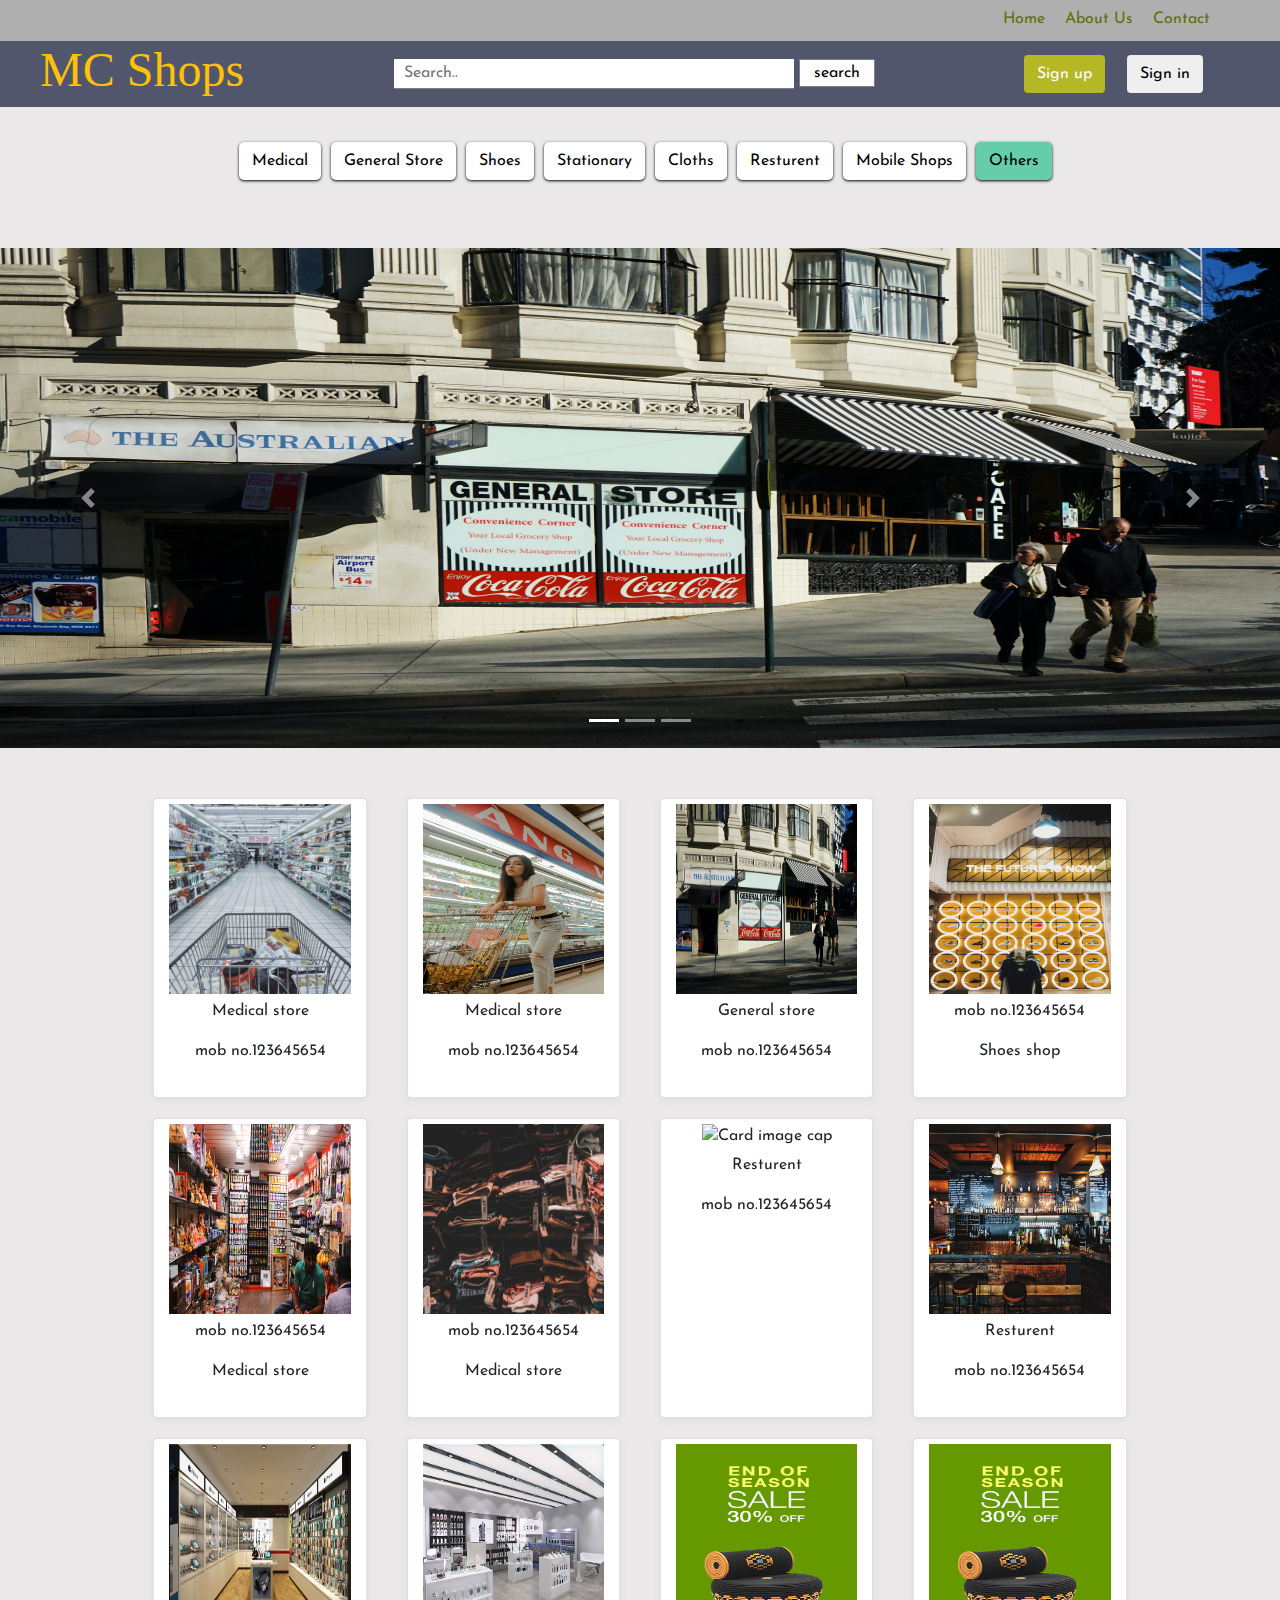
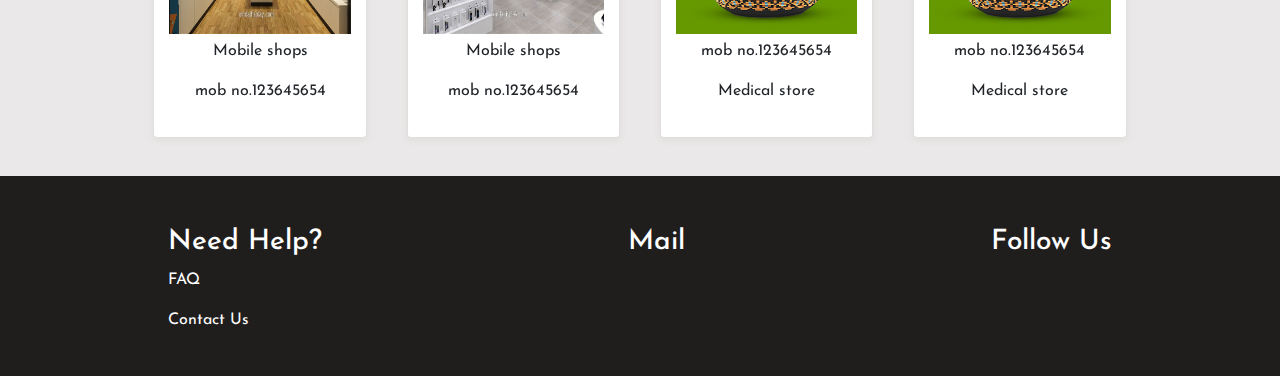
==== commit b0bceaaa: "index changes" ====
--- a/index.html
+++ b/index.html
@@ -13,8 +13,10 @@
         integrity="sha384-Gn5384xqQ1aoWXA+058RXPxPg6fy4IWvTNh0E263XmFcJlSAwiGgFAW/dAiS6JXm" crossorigin="anonymous">
     <!-- fonts logo -->
     <link rel="preconnect" href="https://fonts.gstatic.com">
-    <link href="https://fonts.googleapis.com/css2?family=MuseoModerno:wght@600&display=swap" rel="stylesheet">
-
+    <link href="https://fonts.googleapis.com/css2?family=Chewy&display=swap" rel="stylesheet">
+    <!-- fonts for all -->
+    <link rel="preconnect" href="https://fonts.gstatic.com">
+    <link href="https://fonts.googleapis.com/css2?family=Josefin+Sans:wght@600&display=swap" rel="stylesheet">
     <!-- font awesome -->
     <link rel="stylesheet" href="https://pro.fontawesome.com/releases/v5.10.0/css/all.css"
         integrity="sha384-AYmEC3Yw5cVb3ZcuHtOA93w35dYTsvhLPVnYs9eStHfGJvOvKxVfELGroGkvsg+p" crossorigin="anonymous" />
@@ -58,8 +60,6 @@
             width: extend-to-zoom;
             zoom:1.0;
         }
-
-
     </style>
 
     <title>My City Shops</title>
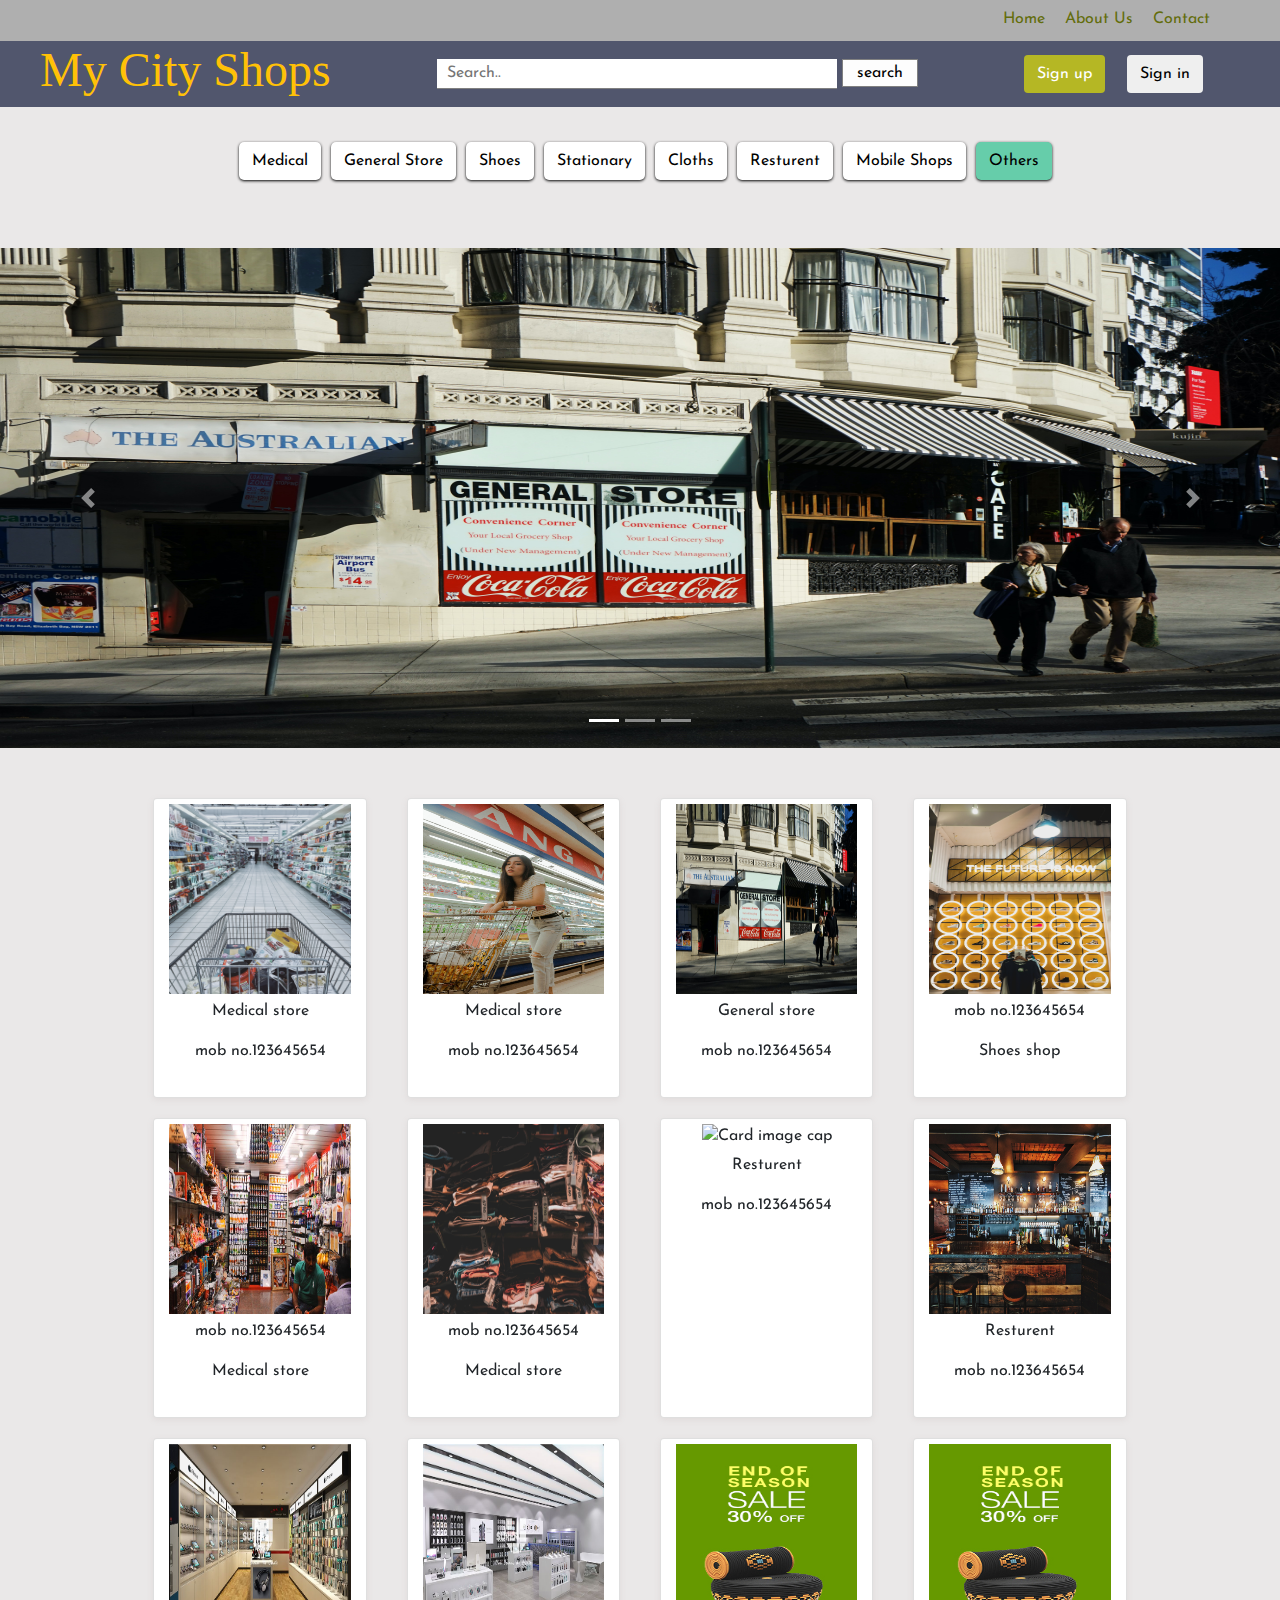
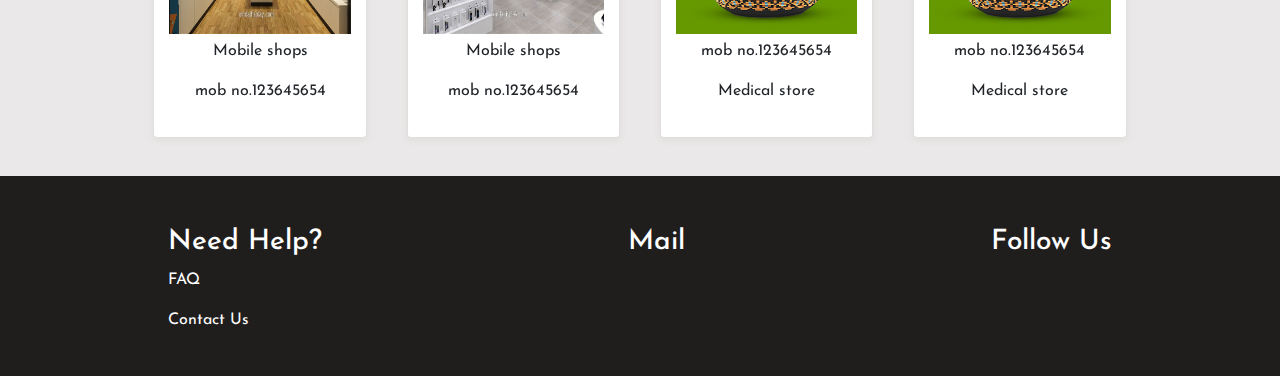
==== commit dce92c4e: "logo,footer changes" ====
--- a/index.html
+++ b/index.html
@@ -82,7 +82,7 @@
     <!-- logo-search-admin -->
     <div class="logo-search-admin">
         <div class="logo">
-            <h2>MC Shops</h2>
+            <h2>My City Shops</h2>
         </div>
         <div class="search">
             <form action="">
--- a/css/style.css
+++ b/css/style.css
@@ -323,12 +323,20 @@
         border-bottom: 1px solid;
         margin: 20px 0px;
     }
+    .help p {
+        font-size: x-large;
+    }
     .mail {
         border-bottom: 1px solid;
         margin: 20px 0px;
     }
     .follow-us {
-        border-bottom: 1px solid;
         margin: 20px 0px;
     }
- }+    i.font-icon {
+        font-size: 50px;
+    }
+    .follow-us  h3 {
+        font-size: 2.75rem;
+    }
+}